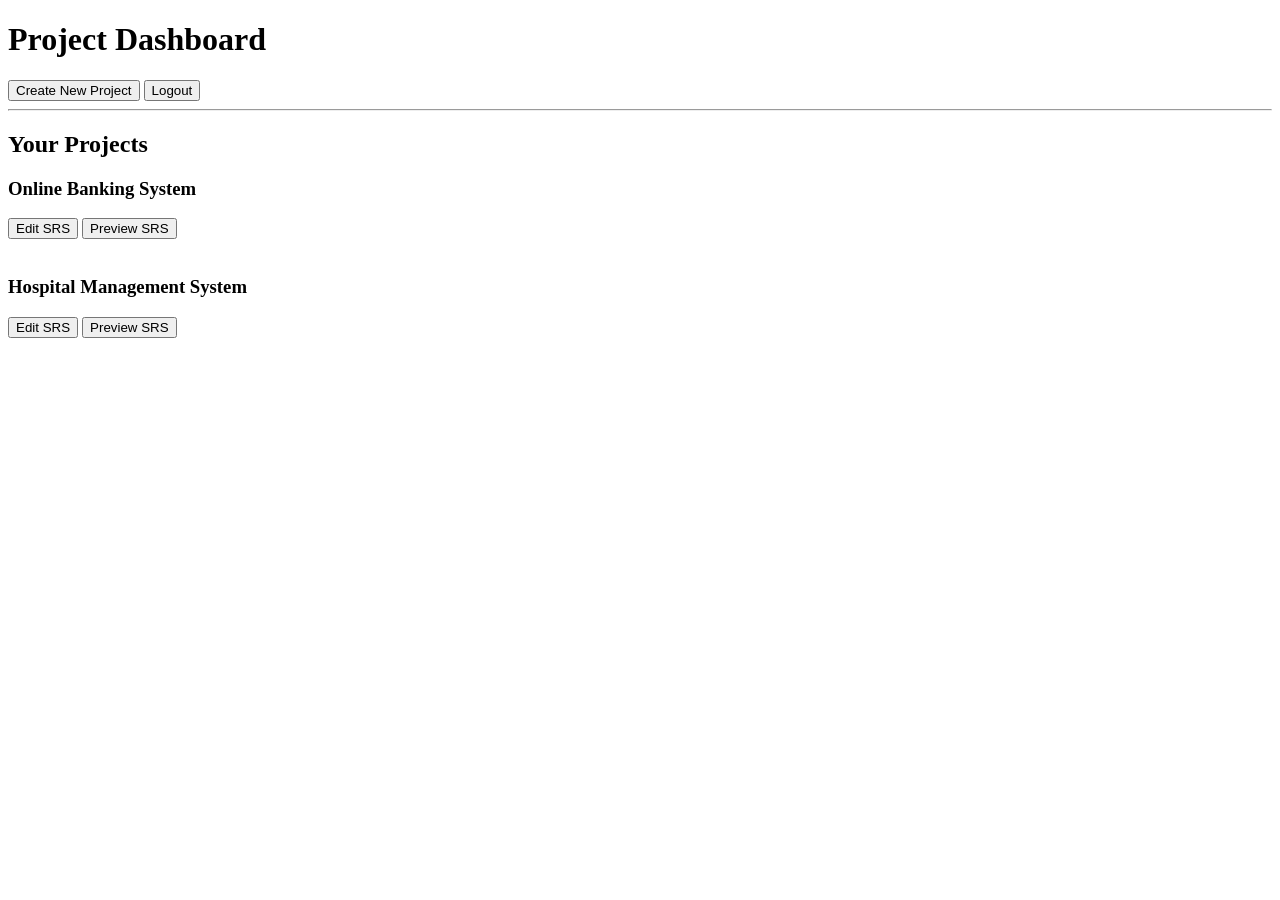
==== Frontend/dashboard/dashboard.html @ 4a87d09e "⬆️reorder" ====
<!DOCTYPE html>
<html>
<head>
<title>Dashboard</title>
</head>

<body>

<div id="container">

    <div id="header">
        <h1>Project Dashboard</h1>
    </div>

    <div id="navigation">

        <button onclick="location.href='srs_form.html'">
        Create New Project
        </button>

        <button onclick="location.href='../index.html'">
        Logout
        </button>

    </div>

    <hr>

    <div id="projects_list">

        <h2>Your Projects</h2>

        <div class="project_card">

            <h3>Online Banking System</h3>

            <button onclick="location.href='srs_form.html'">
            Edit SRS
            </button>

            <button onclick="location.href='preview.html'">
            Preview SRS
            </button>

        </div>

        <br>

        <div class="project_card">

            <h3>Hospital Management System</h3>

            <button onclick="location.href='srs_form.html'">
            Edit SRS
            </button>

            <button onclick="location.href='preview.html'">
            Preview SRS
            </button>

        </div>

    </div>

</div>

</body>
</html>
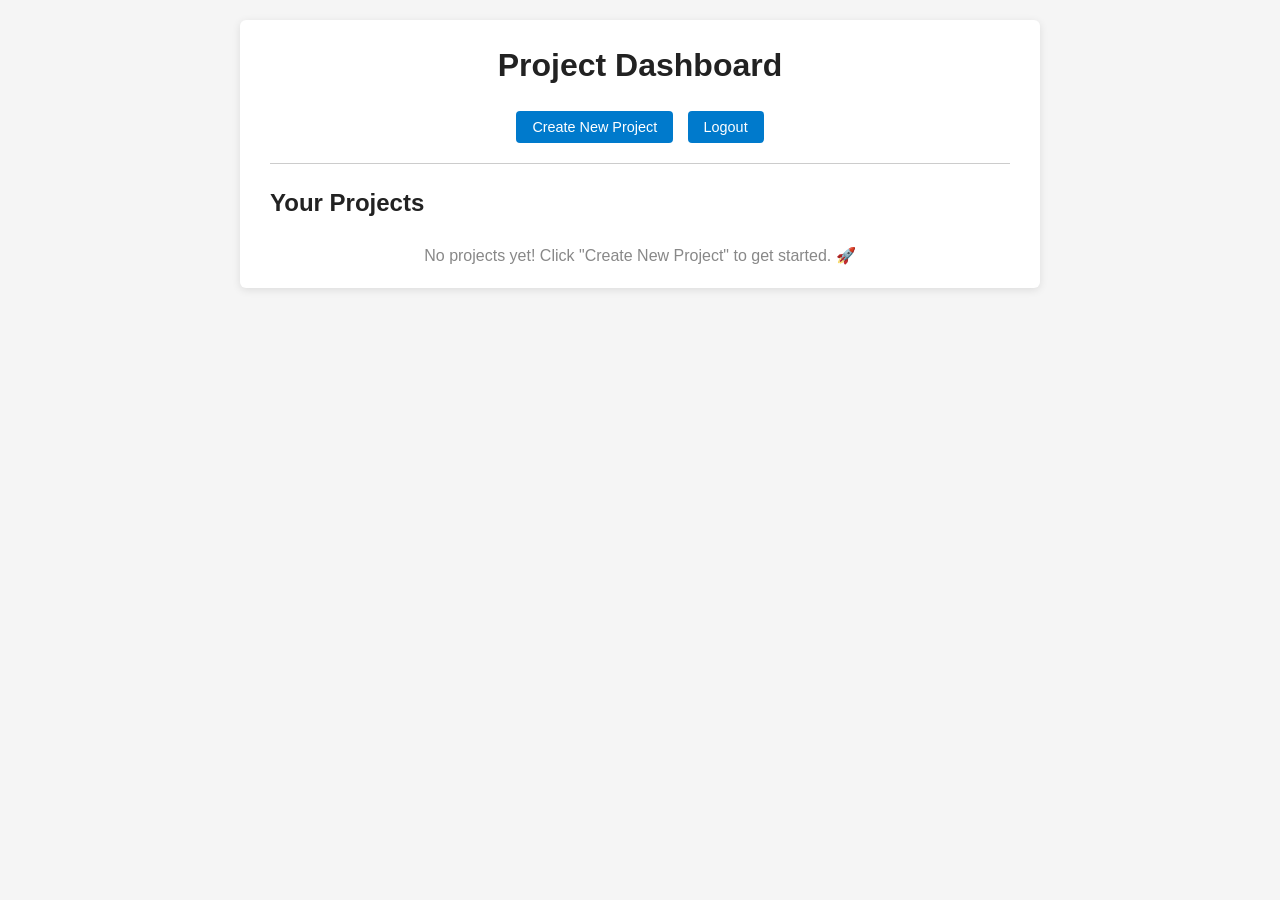
==== commit 6b8e6082: "➕js & 🛠️fixing" ====
--- a/Frontend/dashboard/dashboard.html
+++ b/Frontend/dashboard/dashboard.html
@@ -1,68 +1,40 @@
 <!DOCTYPE html>
 <html>
+
 <head>
-<title>Dashboard</title>
+    <title>Dashboard</title>
+    <link rel="stylesheet" href="dashboard.css">
 </head>
 
 <body>
 
-<div id="container">
+    <div id="container">
 
-    <div id="header">
-        <h1>Project Dashboard</h1>
-    </div>
+        <div id="header">
+            <h1>Project Dashboard</h1>
+        </div>
 
-    <div id="navigation">
-
-        <button onclick="location.href='srs_form.html'">
-        Create New Project
-        </button>
-
-        <button onclick="location.href='../index.html'">
-        Logout
-        </button>
-
-    </div>
-
-    <hr>
-
-    <div id="projects_list">
-
-        <h2>Your Projects</h2>
-
-        <div class="project_card">
-
-            <h3>Online Banking System</h3>
-
-            <button onclick="location.href='srs_form.html'">
-            Edit SRS
+        <div id="navigation">
+            <button onclick="createNewProject()">
+                Create New Project
             </button>
 
-            <button onclick="location.href='preview.html'">
-            Preview SRS
+            <button onclick="location.href='../../index.html'">
+                Logout
             </button>
-
         </div>
 
-        <br>
+        <hr>
 
-        <div class="project_card">
-
-            <h3>Hospital Management System</h3>
-
-            <button onclick="location.href='srs_form.html'">
-            Edit SRS
-            </button>
-
-            <button onclick="location.href='preview.html'">
-            Preview SRS
-            </button>
-
+        <div id="projects_list">
+            <h2>Your Projects</h2>
+            <div id="cards-container"></div>
         </div>
 
     </div>
 
-</div>
+    <script src="dashboard.js"></script>
 
 </body>
+
 </html>
--- a/Frontend/dashboard/dashboard.css
+++ b/Frontend/dashboard/dashboard.css
@@ -0,0 +1,116 @@
+/* ==== reset & base ==== */
+* {
+    box-sizing: border-box;
+    margin: 0;
+    padding: 0;
+}
+
+body {
+    font-family: Arial, sans-serif;
+    line-height: 1.6;
+    background: #f5f5f5;
+    color: #333;
+    padding: 20px;
+}
+
+h1, h2, h3 {
+    color: #222;
+}
+
+/* ==== container ==== */
+#container {
+    max-width: 800px;
+    margin: 0 auto;
+    background: #fff;
+    padding: 20px 30px;
+    border-radius: 6px;
+    box-shadow: 0 2px 8px rgba(0,0,0,.1);
+}
+
+#header {
+    text-align: center;
+    margin-bottom: 20px;
+}
+
+/* ==== navigation ==== */
+#navigation {
+    text-align: center;
+    margin-bottom: 15px;
+}
+
+#navigation button {
+    margin: 0 5px;
+    padding: 8px 16px;
+    font-size: 0.9rem;
+    border: none;
+    border-radius: 4px;
+    background-color: #007acc;
+    color: #fff;
+    cursor: pointer;
+    transition: background-color .25s;
+}
+
+#navigation button:hover {
+    background-color: #005fa3;
+}
+
+/* ==== projects list ==== */
+#projects_list {
+    margin-top: 20px;
+}
+
+#projects_list h2 {
+    margin-bottom: 15px;
+}
+
+/* project cards */
+.project_card {
+    background: #fafafa;
+    border: 1px solid #ddd;
+    border-radius: 6px;
+    padding: 15px;
+    margin-bottom: 15px;
+    display: flex;
+    align-items: center;
+    justify-content: space-between;
+}
+
+.project_card h3 {
+    margin: 0;
+    flex-grow: 1;
+}
+
+.card-actions {
+    display: flex;
+    gap: 8px;
+}
+
+.project_card button {
+    margin: 0;
+    padding: 6px 14px;
+    font-size: 0.9rem;
+    border: none;
+    border-radius: 4px;
+    background-color: #28a745;
+    color: #fff;
+    cursor: pointer;
+    transition: background-color .25s;
+}
+
+.project_card button:hover {
+    background-color: #218838;
+}
+
+.btn-delete {
+    background-color: #dc3545 !important;
+}
+
+.btn-delete:hover {
+    background-color: #c82333 !important;
+}
+/* ==== misc ==== */
+hr {
+    border: 0;
+    border-top: 1px solid #ccc;
+    margin: 20px 0;
+}
